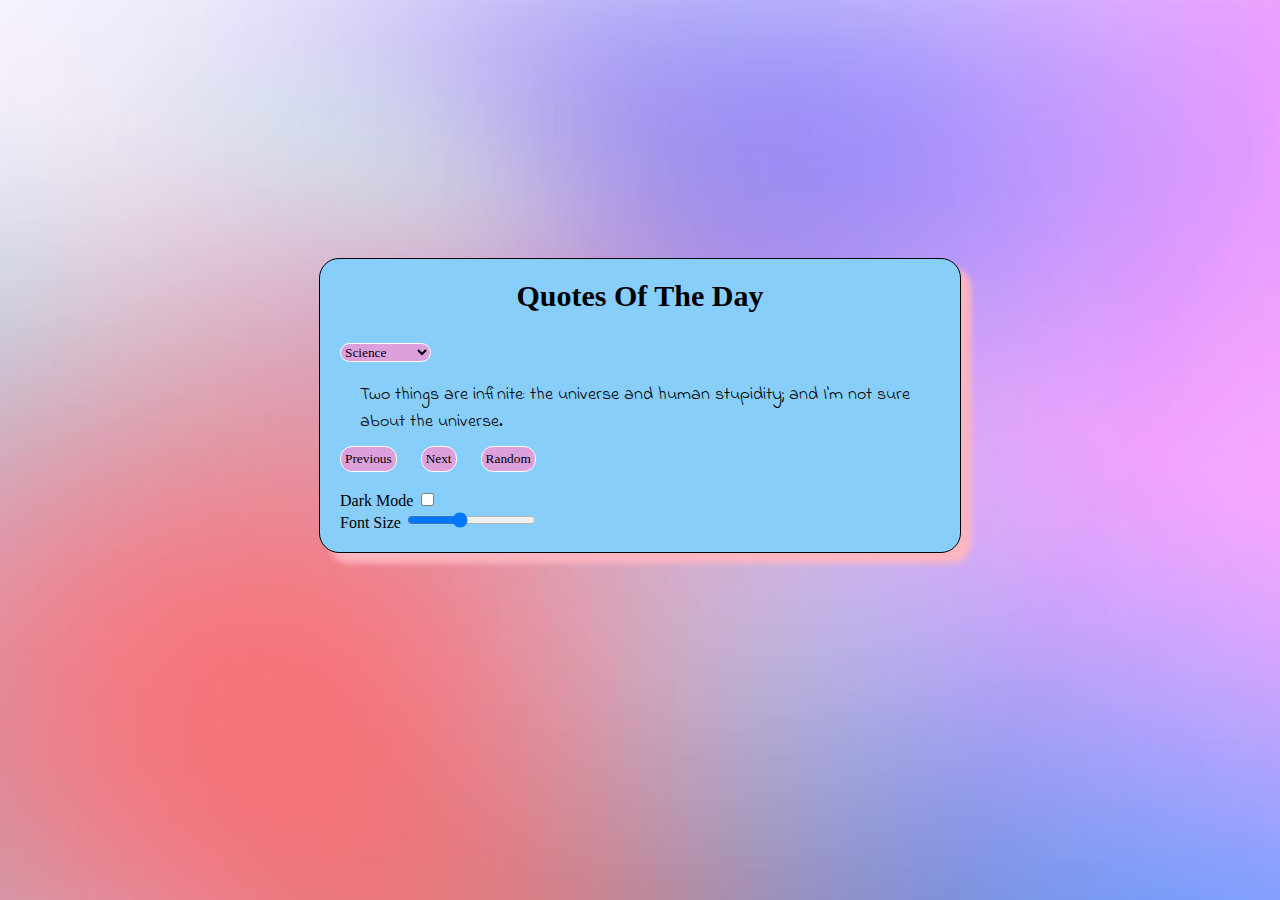
==== index.html @ fb11048e "name change" ====
<!DOCTYPE html>
<html lang="en">
<head>
  <meta charset="UTF-8">
  <meta name="viewport" content="width=device-width, initial-scale=1.0">
  <title>Quote Generator</title>
   <link rel="stylesheet" href="style.css"> 
   <link rel="preconnect" href="https://fonts.googleapis.com">
   <link rel="preconnect" href="https://fonts.gstatic.com" crossorigin>
  <link href="https://fonts.googleapis.com/css2?family=Caveat:wght@400..700&family=Indie+Flower&display=swap" rel="stylesheet">
    
</head>
<body>

<div class="container" id="quoteContainer">
  <header>Quotes Of The Day</header>
  <select id="categoryDropdown">
    <option value="science">Science</option>
    <option value="motivational">Motivational</option>
    <option value="sprituial">Spiritual</option>
    <option value="wisdom">Wisdom</option>
  </select>
  <div class="quote" id="quoteDisplay">
    Loading...
  </div> 
  <div>
    <button onclick="prevQuote()">Previous</button>
    <button onclick="nextQuote()">Next</button>
    <button onclick="randomQuote()">Random</button>
  </div>
  <br>
  <!-- <img src="night.avif" class="img-container"> -->
  <div class="fonts">
    <label for="darkModeSwitch">Dark Mode</label>
    <input type="checkbox" id="darkModeSwitch" onclick="toggleDarkMode()">
  </div>
  <label for="fontSizeRange">Font Size</label>
  <input type="range" id="fontSizeRange" 
     min="14" 
     max="24" 
     step="2" 
     value="18" 
     oninput="changeFontSize(this.value)">
  <script src="script.js"></script>
</div>

</body>
</html>
---- style.css ----
body {
  font-family: Georgia, 'Times New Roman', Times, serif;
  transition: background-color 0.3s, color 0.3s;
  display: flex;
  justify-content: center;
  align-items: center;
  height: 90vh; 
  margin: 0; 
  background-image: url('grad.avif');
  background-size: cover;
}

.container {
    max-width: 600px;
    width: 50%;
    padding: 20px;
    background-color: lightskyblue;
    border-radius: 20px;
    border: 1px solid black;
    box-shadow: 10px 10px 6px lightpink;
  }
  .container header{
    text-align: center;
    margin-bottom: 20px;
    font-size: 30px;
    font-weight: 800;
    font-family:cursive

  }
  select, button {
    margin-top: 10px;
    justify-content: center;
    background-color:plum;
    border: 1px solid white;
    border-radius: 12px;
    font-family:Georgia, 'Times New Roman', Times, serif;
  }
  .container{
    font-weight: 300;
  }
  .container fonts{
    font-weight: 600;
  }
  button {
    cursor: pointer;
    padding: 4px;
    margin-right: 20px; 
    justify-content: space-between;
  }
  
  .quote {
    margin-top: 20px;
    font-size: 18px;
    line-height: 1.5;
    align-items: center;
    font-family: Indie Flower;
    margin-left: 20px;
    margin-right: 20px;
  }
  
  .dark-mode {
    background-color: black;
    color:black;
    background-image: url('night.avif');
    background-size: cover;
  }
  .dark-mode .container{
    background-color: white;
    box-shadow: 15px 10px 9px gray;
  }

.dark-mode button{
    margin-top: 10px;
    justify-content: center;
    background-color:lightblue;
    border: 1px solid cornflowerblue;
    border-radius: 12px;
    font-family:Georgia, 'Times New Roman', Times, serif;
  }
.dark-mode select{
     margin-top: 10px;
    justify-content: center;
    background-color:lightblue;
    border: 1px solid cornflowerblue;
    border-radius: 12px;
    font-family:Georgia, 'Times New Roman', Times, serif;
}
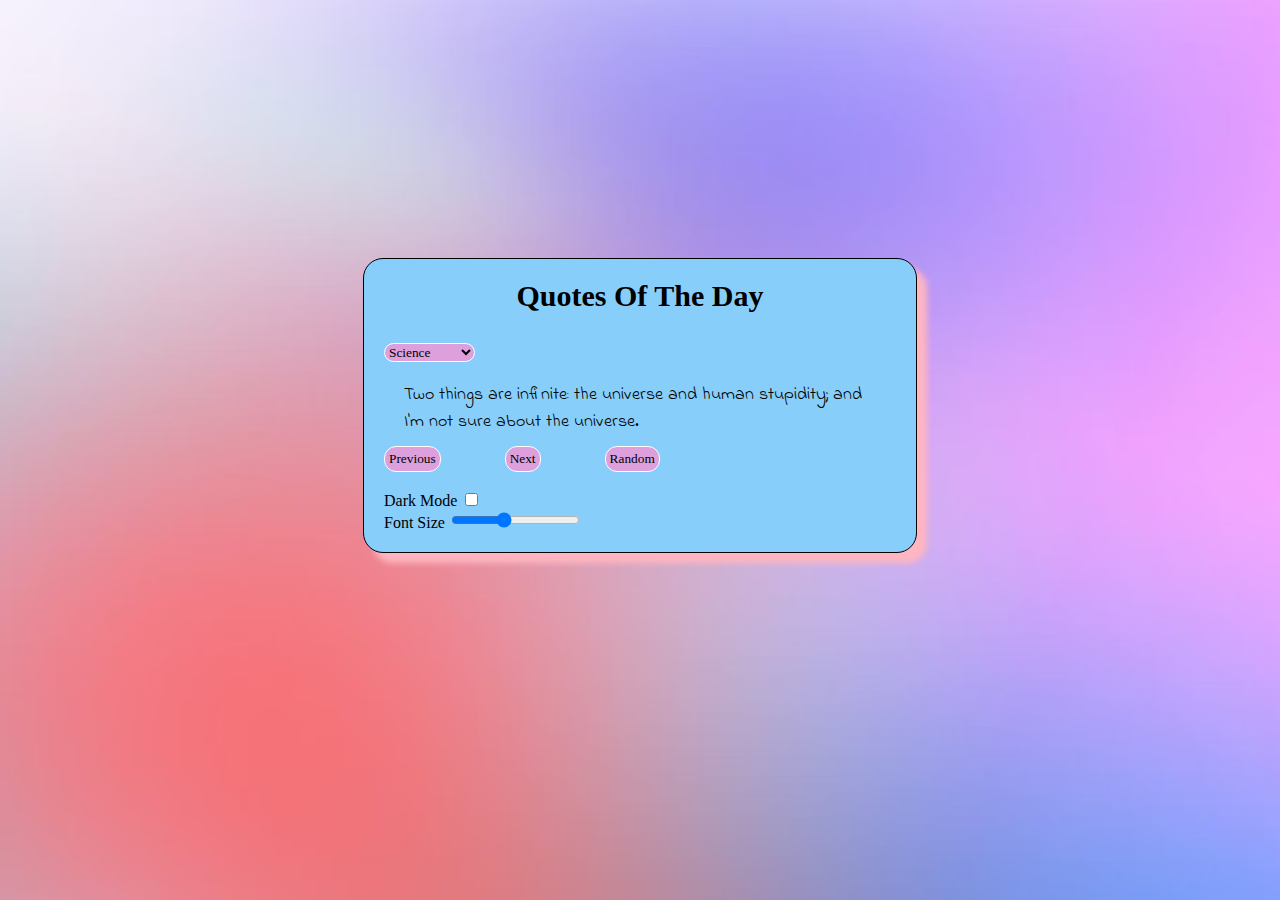
==== commit 53e65e87: "responsive" ====
--- a/index.html
+++ b/index.html
@@ -30,10 +30,10 @@
   </div>
   <br>
   <!-- <img src="night.avif" class="img-container"> -->
-  <div class="fonts">
+  <div class="fontset">
     <label for="darkModeSwitch">Dark Mode</label>
     <input type="checkbox" id="darkModeSwitch" onclick="toggleDarkMode()">
-  </div>
+  <br>
   <label for="fontSizeRange">Font Size</label>
   <input type="range" id="fontSizeRange" 
      min="14" 
@@ -41,6 +41,7 @@
      step="2" 
      value="18" 
      oninput="changeFontSize(this.value)">
+  </div>
   <script src="script.js"></script>
 </div>
 
--- a/style.css
+++ b/style.css
@@ -11,8 +11,8 @@
 }
 
 .container {
-    max-width: 600px;
-    width: 50%;
+    /* max-width: 90%; */
+    width: 40%;
     padding: 20px;
     background-color: lightskyblue;
     border-radius: 20px;
@@ -44,7 +44,7 @@
   button {
     cursor: pointer;
     padding: 4px;
-    margin-right: 20px; 
+    margin-right: 60px; 
     justify-content: space-between;
   }
   
@@ -85,5 +85,43 @@
     border-radius: 12px;
     font-family:Georgia, 'Times New Roman', Times, serif;
 }
+@media only screen and (max-width: 780px) {
+  .container {
+    width: 70%; 
+    margin-bottom: 14px;
+    height: 350px;
+    margin-left: 5px;
+    margin-right: 10px;
+    background-color: lightskyblue;
+    border-radius: 10px;
+    border: 1px solid black;
+    box-shadow: 9px 9px 6px lightpink;
+  }
+  button {
+    width: 80%; 
+    margin-top: 10px; 
+    margin-left: 30px;
+  }
+  .container header{
+    text-align: center;
+    margin-bottom: 10px;
+    font-size: 20px;
+    font-weight: 800;
+    font-family:cursive
+  }
+  .quote {
+    margin-top: 10px;
+    font-size: 5px;
+    line-height: 1.1;
+    align-items: center;
+    font-family: Indie Flower;
+    margin-left: 10px;
+    margin-right: 10px;
+  }
+  .container fontset{
+    font-size: 5px;
+  }
+
+}
   
   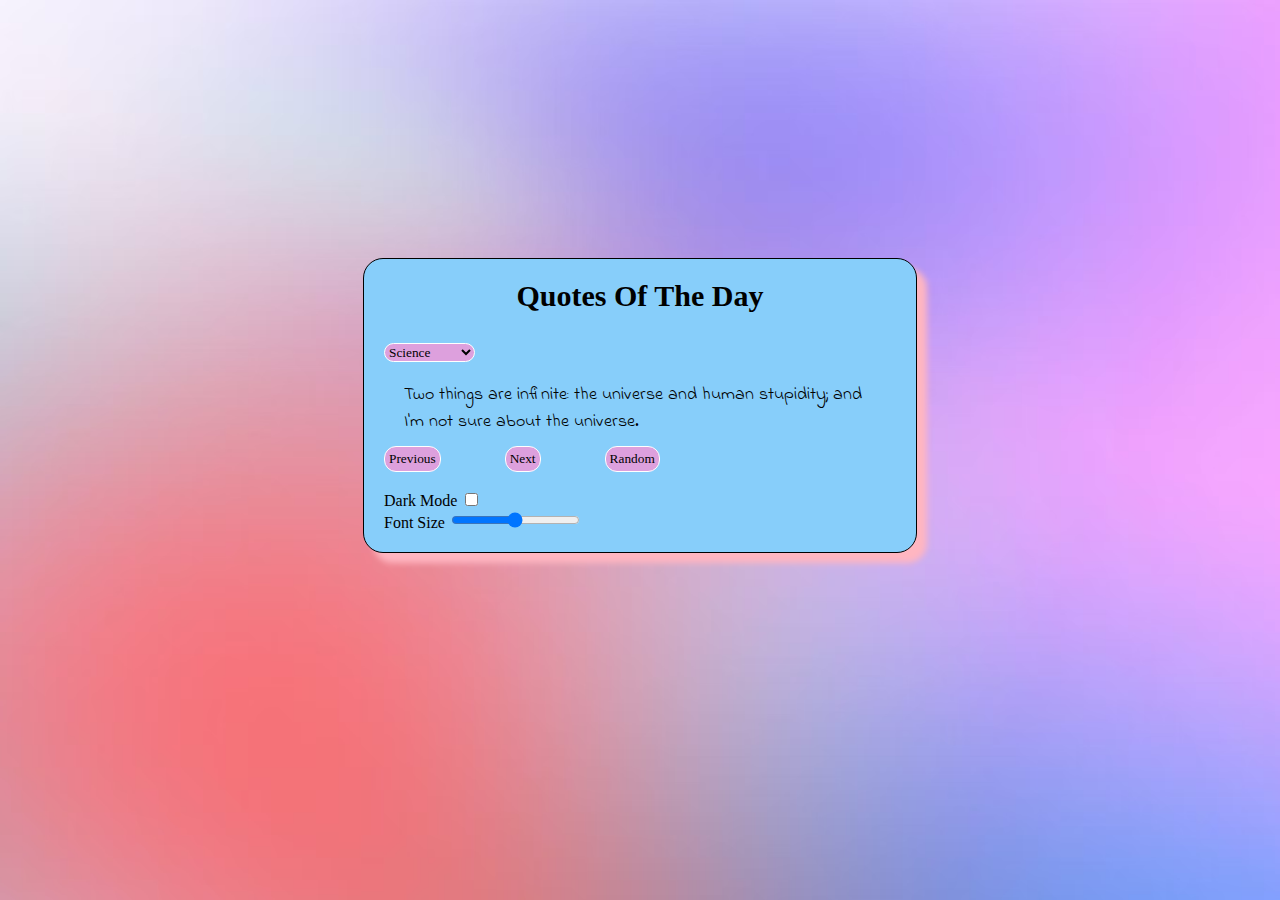
==== commit b36a61a0: "edit" ====
--- a/index.html
+++ b/index.html
@@ -36,8 +36,8 @@
   <br>
   <label for="fontSizeRange">Font Size</label>
   <input type="range" id="fontSizeRange" 
-     min="14" 
-     max="24" 
+     min="15" 
+     max="23" 
      step="2" 
      value="18" 
      oninput="changeFontSize(this.value)">
--- a/style.css
+++ b/style.css
@@ -87,9 +87,9 @@
 }
 @media only screen and (max-width: 780px) {
   .container {
-    width: 70%; 
+    width: 90%; 
     margin-bottom: 14px;
-    height: 350px;
+    height: 360px;
     margin-left: 5px;
     margin-right: 10px;
     background-color: lightskyblue;
